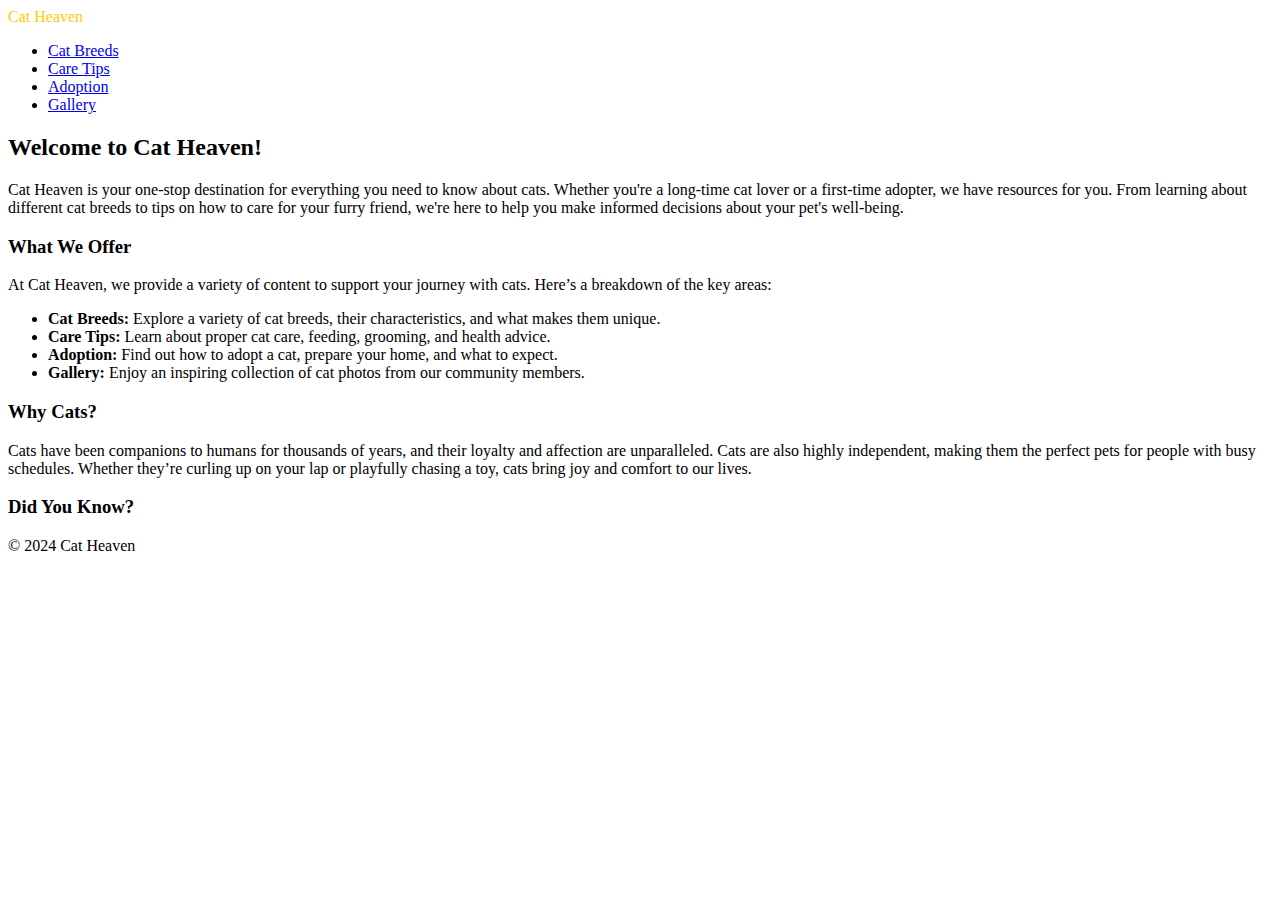
==== index.html @ 8f78a4ec "Add files via upload" ====
<!DOCTYPE html>
<html lang="en">
<head>
    <meta charset="UTF-8">
    <meta name="viewport" content="width=device-width, initial-scale=1.0">
    <title>Welcome to Cat Heaven</title>
    <link rel="stylesheet" href="styles.css">
    <link rel="icon" href="cat.png" type="image/png">
</head>
<body>
    <header>
        <a href="index.html" style="text-decoration: none; color: #ffcc00;">Cat Heaven</a>
        <nav>
            <ul>
                <li><a href="breeds.html">Cat Breeds</a></li>
                <li><a href="care.html">Care Tips</a></li>
                <li><a href="adoption.html">Adoption</a></li>
                <li><a href="gallery.html">Gallery</a></li>
            </ul>
        </nav>
    </header>

    <main>
        <h2>Welcome to Cat Heaven!</h2>
        <p id="greeting"></p> 

        <p>Cat Heaven is your one-stop destination for everything you need to know about cats. Whether you're a long-time cat lover or a first-time adopter, we have resources for you. From learning about different cat breeds to tips on how to care for your furry friend, we're here to help you make informed decisions about your pet's well-being.</p>
        
        <section>
            <h3>What We Offer</h3>
            <p>At Cat Heaven, we provide a variety of content to support your journey with cats. Here’s a breakdown of the key areas:</p>
            <ul>
                <li><strong>Cat Breeds:</strong> Explore a variety of cat breeds, their characteristics, and what makes them unique.</li>
                <li><strong>Care Tips:</strong> Learn about proper cat care, feeding, grooming, and health advice.</li>
                <li><strong>Adoption:</strong> Find out how to adopt a cat, prepare your home, and what to expect.</li>
                <li><strong>Gallery:</strong> Enjoy an inspiring collection of cat photos from our community members.</li>
            </ul>
        </section>

        <section>
            <h3>Why Cats?</h3>
            <p>Cats have been companions to humans for thousands of years, and their loyalty and affection are unparalleled. Cats are also highly independent, making them the perfect pets for people with busy schedules. Whether they’re curling up on your lap or playfully chasing a toy, cats bring joy and comfort to our lives.</p>
        </section>

        <section>
            <h3>Did You Know?</h3>
            <p id="catFact"></p> 
        </section>

        <footer>
            <p>&copy; 2024 Cat Heaven</p>
        </footer>
    </main>
    <script src="scripts.js"></script>
</body>
</html>
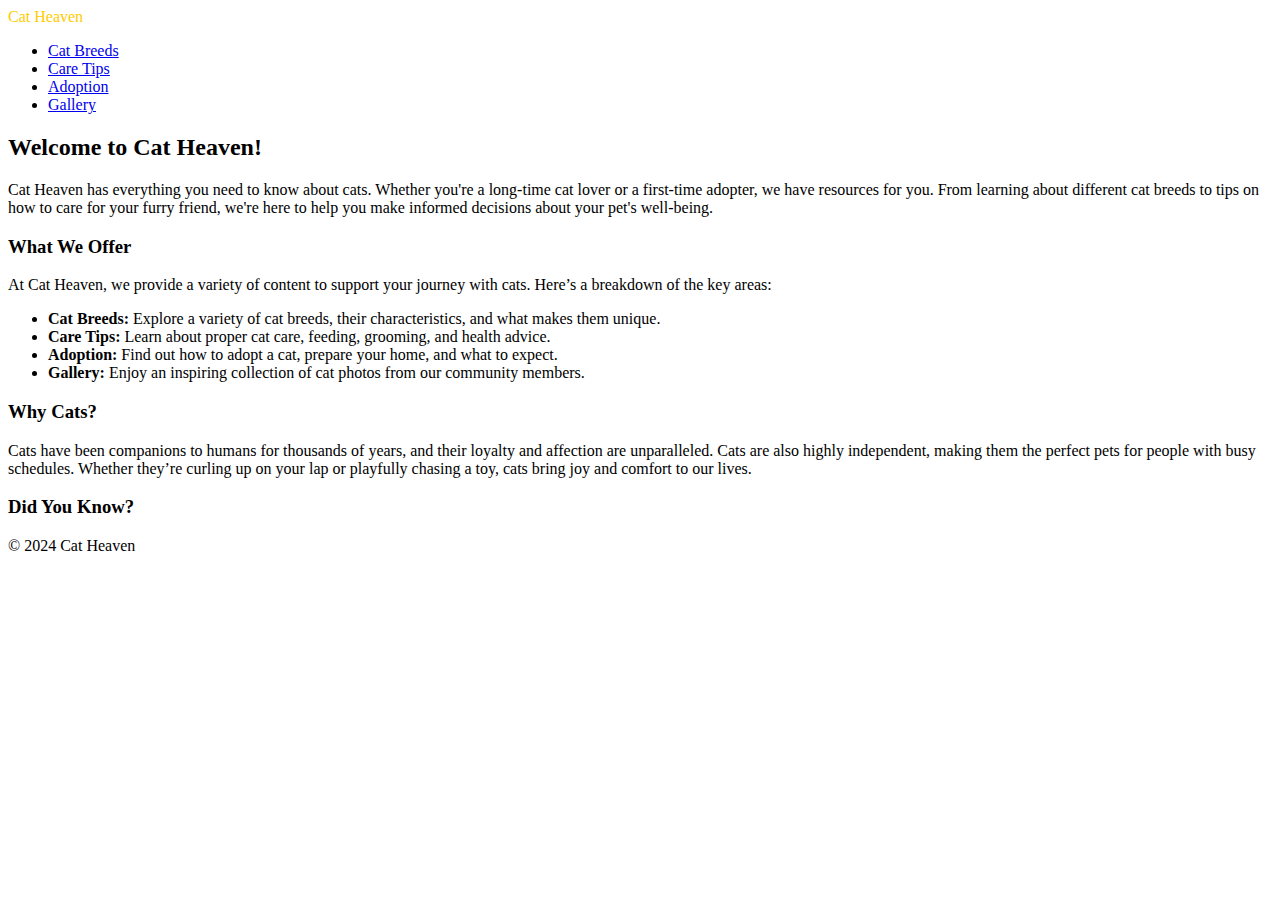
==== commit 52378e2e: "Add files via upload" ====
--- a/index.html
+++ b/index.html
@@ -24,7 +24,7 @@
         <h2>Welcome to Cat Heaven!</h2>
         <p id="greeting"></p> 
 
-        <p>Cat Heaven is your one-stop destination for everything you need to know about cats. Whether you're a long-time cat lover or a first-time adopter, we have resources for you. From learning about different cat breeds to tips on how to care for your furry friend, we're here to help you make informed decisions about your pet's well-being.</p>
+        <p>Cat Heaven has everything you need to know about cats. Whether you're a long-time cat lover or a first-time adopter, we have resources for you. From learning about different cat breeds to tips on how to care for your furry friend, we're here to help you make informed decisions about your pet's well-being.</p>
         
         <section>
             <h3>What We Offer</h3>
